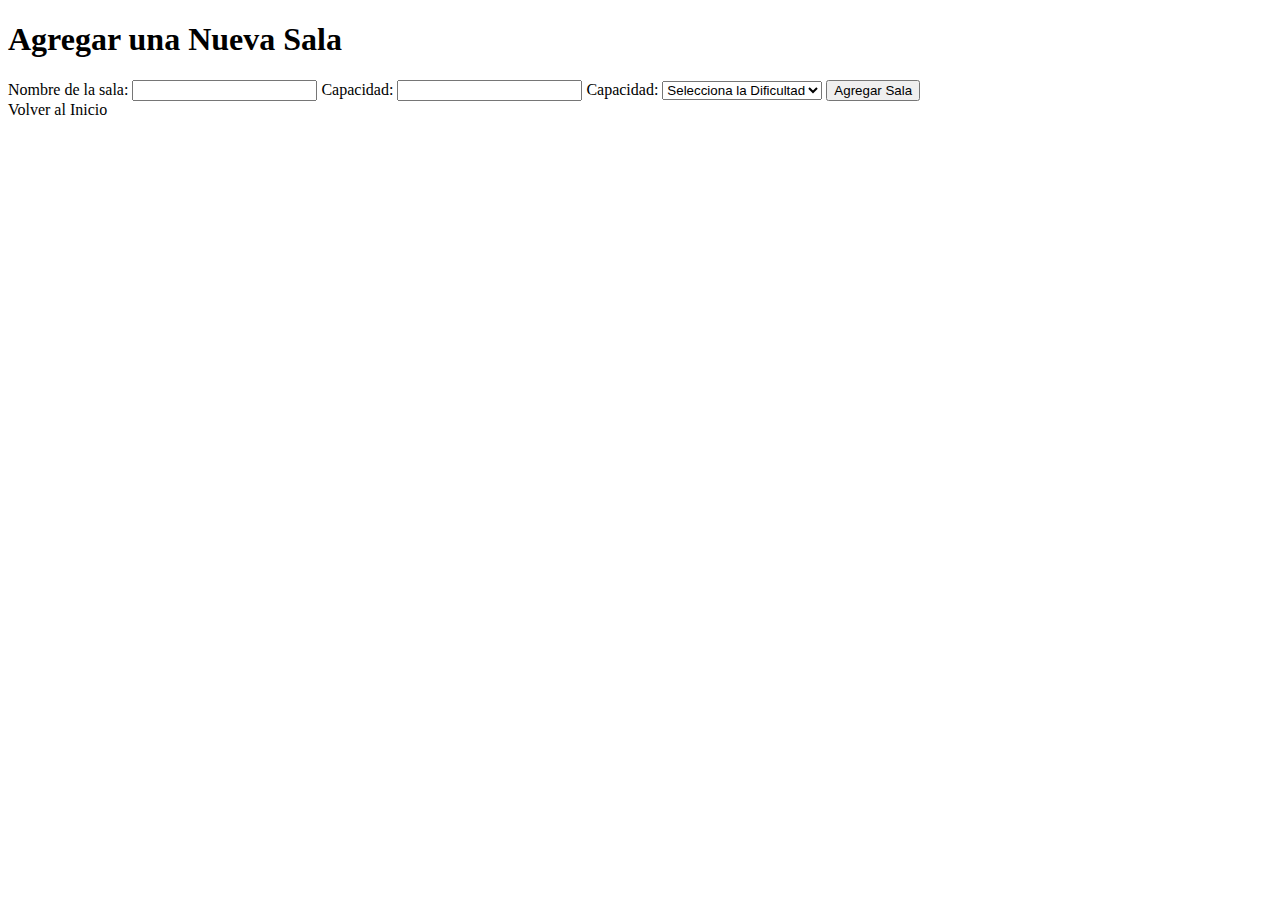
==== EscRooms/src/main/resources/templates/crear_sala.html @ 594a3b06 "se modifican vistass" ====
<!-- Pendiente a modificar -->

<!DOCTYPE html>

<!-- Formulario para agregar nuevas salas de escape -->

<html lang="es" xmlns:th="http://www.thymeleaf.org">
<head>
    <meta charset="UTF-8">
    <meta name="viewport" content="width=device-width, initial-scale=1.0">
    <title>Agregar Sala</title>
    <link rel="stylesheet" href="styles.css">
</head>
<body>
<h1>Agregar una Nueva Sala</h1>
<form th:action="@{/salas/crear}" th:object="${sala}" method="post">
    <!-- dividrr por campos -->
    <label for="nombre">Nombre de la sala:</label>
    <input type="text" id="nombre" th:field="*{nombre}" name="nombre" required>


    <label for="capacidad">Capacidad:</label>
    <input type="number" id="capacidad" name="capacidad" required>

    <label for="dificultad">Capacidad:</label>
    <select id="dificultad" th:field="*{dificultad}" required>
        <option value="" selected disabled>Selecciona la Dificultad</option>
        <option value="1">facil</option>
        <option value="2">medio</option>
        <option value="3">dificil</option>
        <option value="4">extremo</option>
        <option value="5">pesadilla</option>
    </select>

    <button type="submit">Agregar Sala</button>
</form>
<a th:href="@{/}">Volver al Inicio</a>
</body>
</html>
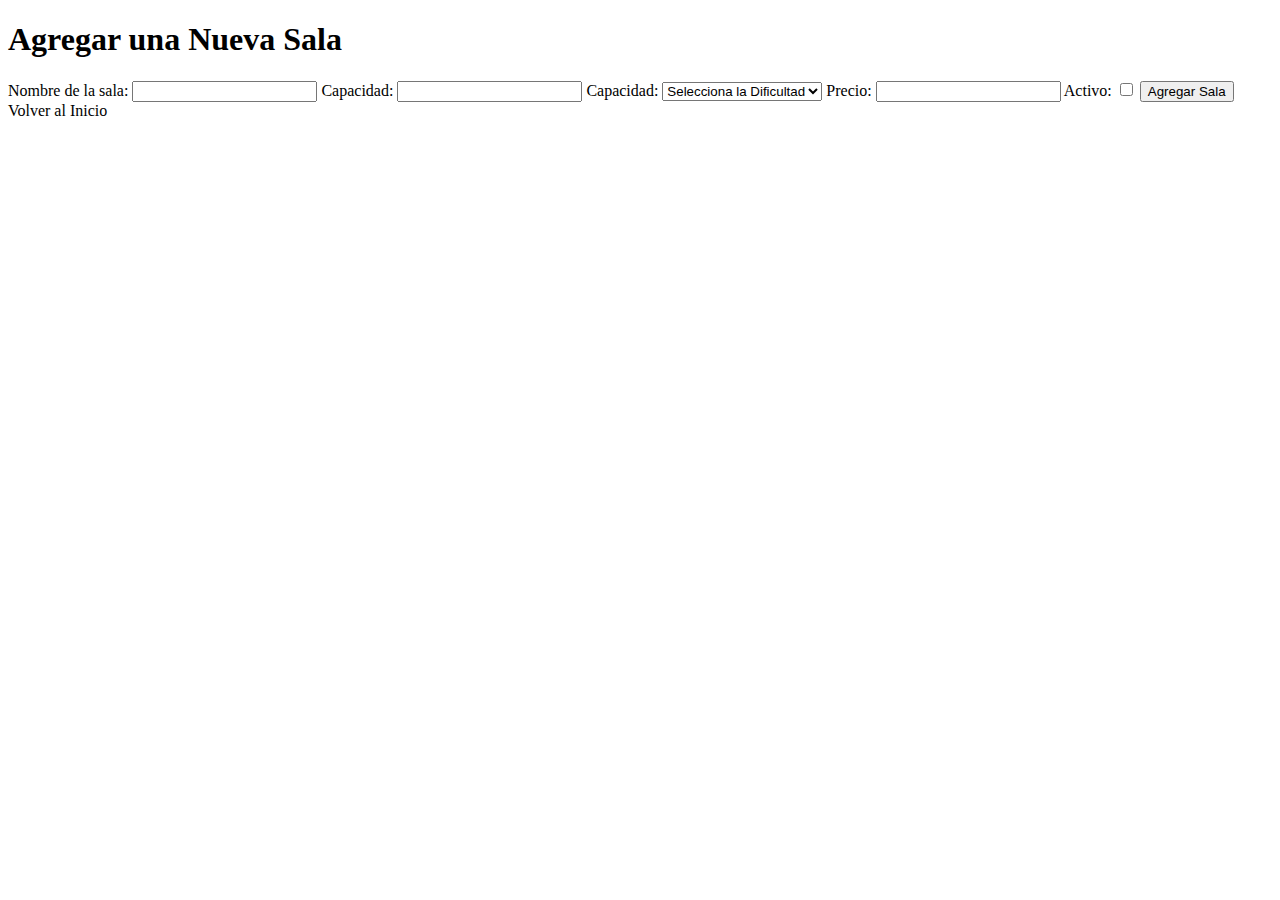
==== commit f7ddae1f: "se completan labels de creacion de salas" ====
--- a/EscRooms/src/main/resources/templates/crear_sala.html
+++ b/EscRooms/src/main/resources/templates/crear_sala.html
@@ -1,4 +1,4 @@
-<!-- Pendiente a modificar -->
+<!-- Agregar Sala - Crear una nueva sala de Escape -  Pendiente a modificar -->
 
 <!DOCTYPE html>
 
@@ -14,7 +14,8 @@
 <body>
 <h1>Agregar una Nueva Sala</h1>
 <form th:action="@{/salas/crear}" th:object="${sala}" method="post">
-    <!-- dividrr por campos -->
+
+    <!-- dividir por campos - se completan los labels restantes -->
     <label for="nombre">Nombre de la sala:</label>
     <input type="text" id="nombre" th:field="*{nombre}" name="nombre" required>
 
@@ -32,6 +33,12 @@
         <option value="5">pesadilla</option>
     </select>
 
+    <label for="precio">Precio:</label>
+    <input type="number" id="precio" th:field="*{precio}" name="precio" required>
+
+    <label for="activo">Activo:</label>
+    <input type="checkbox" id="activo" th:field="*{activo}" name="activo">
+
     <button type="submit">Agregar Sala</button>
 </form>
 <a th:href="@{/}">Volver al Inicio</a>
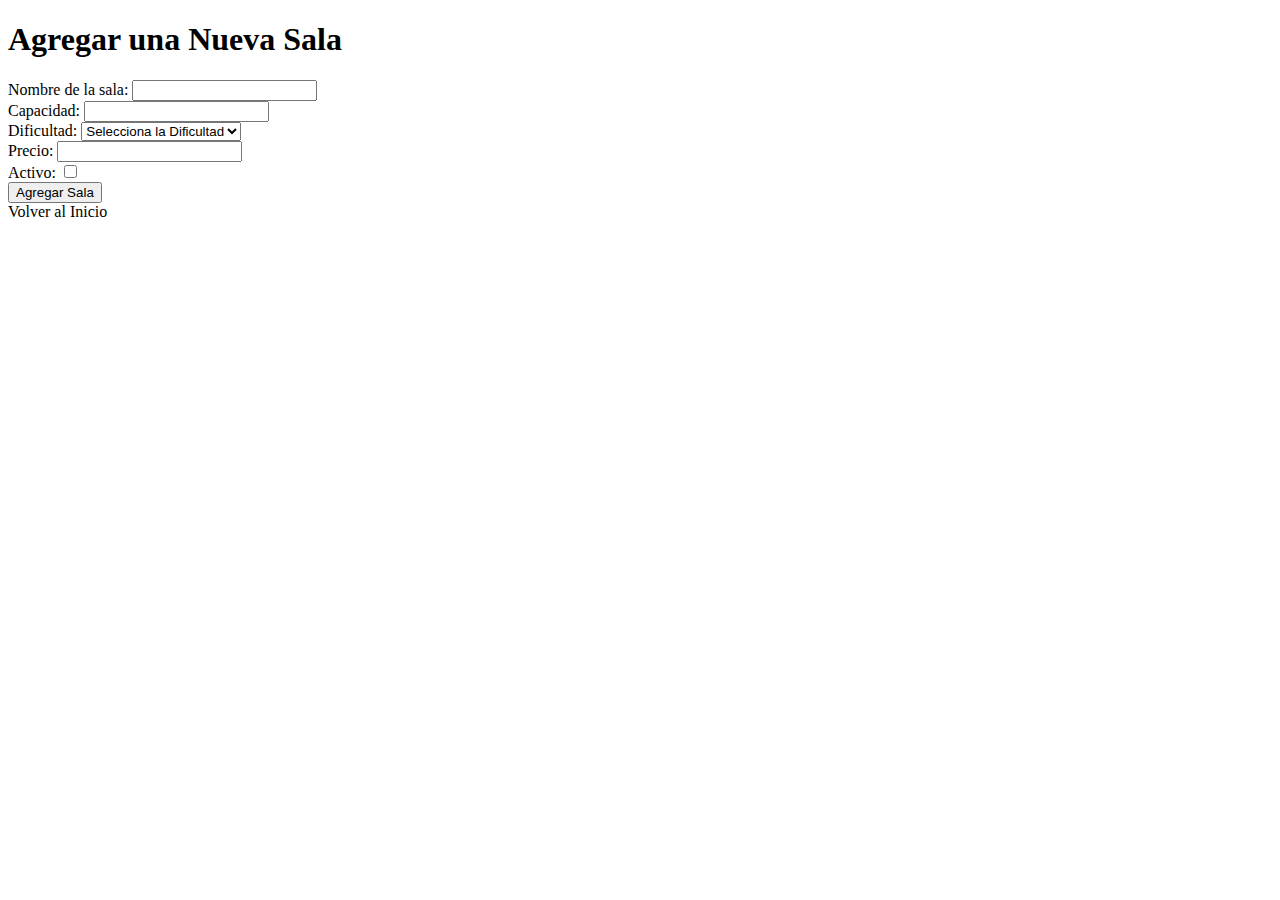
==== commit 4d7cb310: "modificaciones en vistas" ====
--- a/EscRooms/src/main/resources/templates/crear_sala.html
+++ b/EscRooms/src/main/resources/templates/crear_sala.html
@@ -1,5 +1,3 @@
-<!-- Agregar Sala - Crear una nueva sala de Escape -  Pendiente a modificar -->
-
 <!DOCTYPE html>
 
 <!-- Formulario para agregar nuevas salas de escape -->
@@ -15,32 +13,45 @@
 <h1>Agregar una Nueva Sala</h1>
 <form th:action="@{/salas/crear}" th:object="${sala}" method="post">
 
-    <!-- dividir por campos - se completan los labels restantes -->
-    <label for="nombre">Nombre de la sala:</label>
-    <input type="text" id="nombre" th:field="*{nombre}" name="nombre" required>
+    <!-- Se completaron labels restantes y divisiones por campos -->
 
+    <div>
+        <label for="nombre">Nombre de la sala:</label>
+        <input type="text" id="nombre" th:field="*{nombre}" name="nombre" required>
+    </div>
 
-    <label for="capacidad">Capacidad:</label>
-    <input type="number" id="capacidad" name="capacidad" required>
+    <div>
+        <label for="capacidad">Capacidad:</label>
+        <input type="number" id="capacidad" th:field="*{capacidad}" name="capacidad" required>
+    </div>
 
-    <label for="dificultad">Capacidad:</label>
-    <select id="dificultad" th:field="*{dificultad}" required>
-        <option value="" selected disabled>Selecciona la Dificultad</option>
-        <option value="1">facil</option>
-        <option value="2">medio</option>
-        <option value="3">dificil</option>
-        <option value="4">extremo</option>
-        <option value="5">pesadilla</option>
-    </select>
+    <div>
+        <label for="dificultad">Dificultad:</label>
+        <select id="dificultad" th:field="*{dificultad}" required>
+            <option value="" selected disabled>Selecciona la Dificultad</option>
+            <option value="1">Fácil</option>
+            <option value="2">Medio</option>
+            <option value="3">Difícil</option>
+            <option value="4">Extremo</option>
+            <option value="5">Pesadilla</option>
+        </select>
+    </div>
 
-    <label for="precio">Precio:</label>
-    <input type="number" id="precio" th:field="*{precio}" name="precio" required>
+    <div>
+        <label for="precio">Precio:</label>
+        <input type="number" id="precio" th:field="*{precio}" name="precio" required>
+    </div>
 
-    <label for="activo">Activo:</label>
-    <input type="checkbox" id="activo" th:field="*{activo}" name="activo">
+    <div>
+        <label for="activo">Activo:</label>
+        <input type="checkbox" id="activo" th:field="*{activo}" name="activo">
+    </div>
 
-    <button type="submit">Agregar Sala</button>
+    <div>
+        <button type="submit">Agregar Sala</button>
+    </div>
 </form>
 <a th:href="@{/}">Volver al Inicio</a>
 </body>
 </html>
+
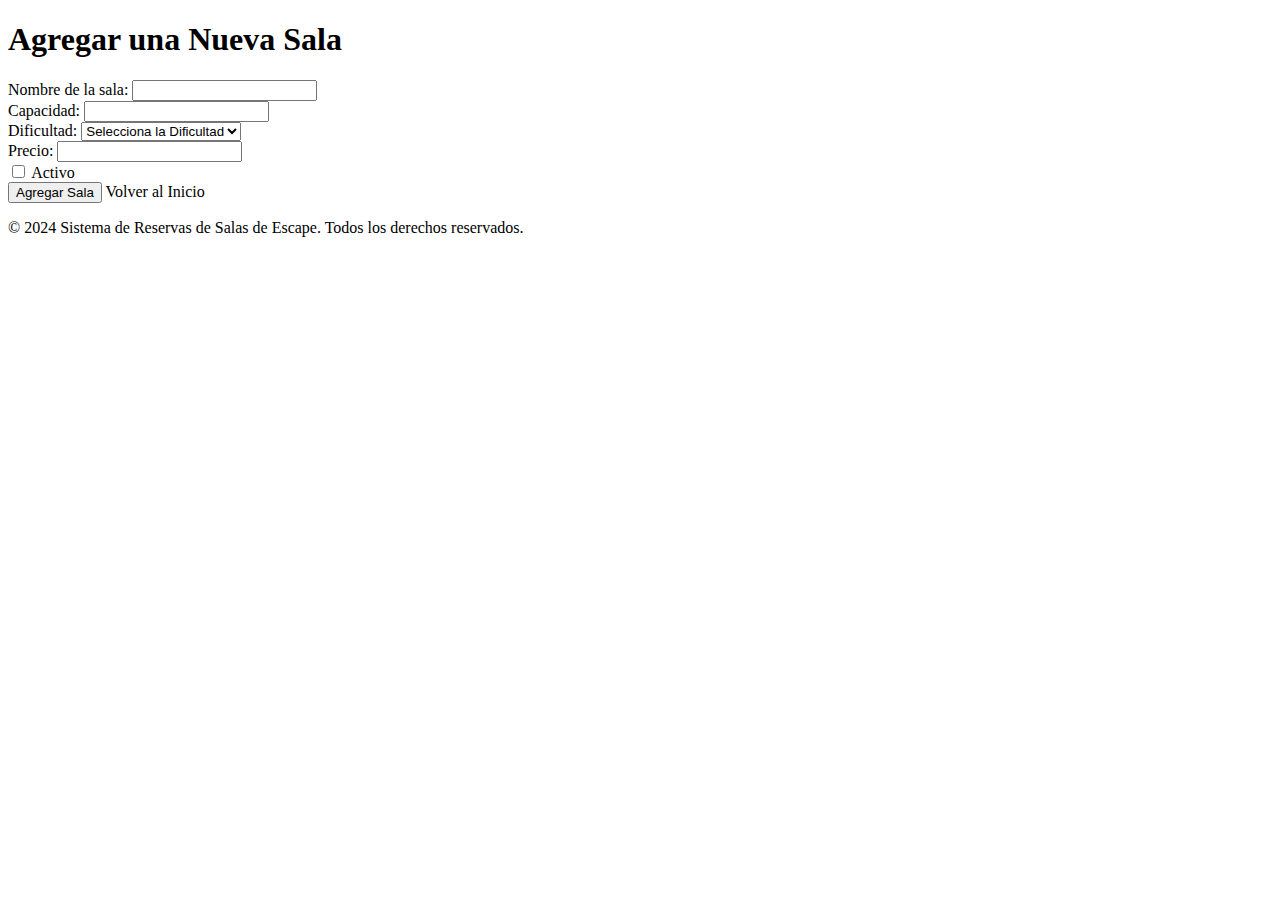
==== commit 6520e9e7: "cambios en estilos aplicados a agregar, reservar y consultar salas" ====
--- a/EscRooms/src/main/resources/templates/crear_sala.html
+++ b/EscRooms/src/main/resources/templates/crear_sala.html
@@ -1,57 +1,65 @@
 <!DOCTYPE html>
-
-<!-- Formulario para agregar nuevas salas de escape -->
-
 <html lang="es" xmlns:th="http://www.thymeleaf.org">
 <head>
     <meta charset="UTF-8">
     <meta name="viewport" content="width=device-width, initial-scale=1.0">
     <title>Agregar Sala</title>
-    <link rel="stylesheet" href="styles.css">
+    <link rel="stylesheet" th:href="@{/css/style.css}">
 </head>
 <body>
-<h1>Agregar una Nueva Sala</h1>
-<form th:action="@{/salas/crear}" th:object="${sala}" method="post">
+<div class="container">
+    <!-- Header con el mismo estilo que la página principal -->
+    <header>
+        <h1>Agregar una Nueva Sala</h1>
+    </header>
 
-    <!-- Se completaron labels restantes y divisiones por campos -->
+    <!-- Contenedor del formulario -->
+    <div class="form-container">
+        <form th:action="@{/salas/crear}" th:object="${sala}" method="post">
+            <div class="form-group">
+                <label for="nombre">Nombre de la sala:</label>
+                <input type="text" id="nombre" th:field="*{nombre}" name="nombre" required>
+            </div>
 
-    <div>
-        <label for="nombre">Nombre de la sala:</label>
-        <input type="text" id="nombre" th:field="*{nombre}" name="nombre" required>
+            <div class="form-group">
+                <label for="capacidad">Capacidad:</label>
+                <input type="number" id="capacidad" th:field="*{capacidad}" name="capacidad" required>
+            </div>
+
+            <div class="form-group">
+                <label for="dificultad">Dificultad:</label>
+                <select id="dificultad" th:field="*{dificultad}" required>
+                    <option value="" disabled selected>Selecciona la Dificultad</option>
+                    <option value="1">Fácil</option>
+                    <option value="2">Medio</option>
+                    <option value="3">Difícil</option>
+                    <option value="4">Extremo</option>
+                    <option value="5">Pesadilla</option>
+                </select>
+            </div>
+
+            <div class="form-group">
+                <label for="precio">Precio:</label>
+                <input type="number" id="precio" th:field="*{precio}" name="precio" required>
+            </div>
+
+            <div class="form-group checkbox-container">
+                <input type="checkbox" id="activo" th:field="*{activo}" name="activo">
+                <label for="activo">Activo</label>
+            </div>
+
+            <div class="button-container">
+                <button type="submit" class="btn btn-primary">Agregar Sala</button>
+                <a th:href="@{/}" class="btn btn-secondary">Volver al Inicio</a>
+            </div>
+        </form>
     </div>
 
-    <div>
-        <label for="capacidad">Capacidad:</label>
-        <input type="number" id="capacidad" th:field="*{capacidad}" name="capacidad" required>
-    </div>
-
-    <div>
-        <label for="dificultad">Dificultad:</label>
-        <select id="dificultad" th:field="*{dificultad}" required>
-            <option value="" selected disabled>Selecciona la Dificultad</option>
-            <option value="1">Fácil</option>
-            <option value="2">Medio</option>
-            <option value="3">Difícil</option>
-            <option value="4">Extremo</option>
-            <option value="5">Pesadilla</option>
-        </select>
-    </div>
-
-    <div>
-        <label for="precio">Precio:</label>
-        <input type="number" id="precio" th:field="*{precio}" name="precio" required>
-    </div>
-
-    <div>
-        <label for="activo">Activo:</label>
-        <input type="checkbox" id="activo" th:field="*{activo}" name="activo">
-    </div>
-
-    <div>
-        <button type="submit">Agregar Sala</button>
-    </div>
-</form>
-<a th:href="@{/}">Volver al Inicio</a>
+    <!-- Footer consistente con la página principal -->
+    <footer>
+        <p>© 2024 Sistema de Reservas de Salas de Escape. Todos los derechos reservados.</p>
+    </footer>
+</div>
 </body>
 </html>
 
